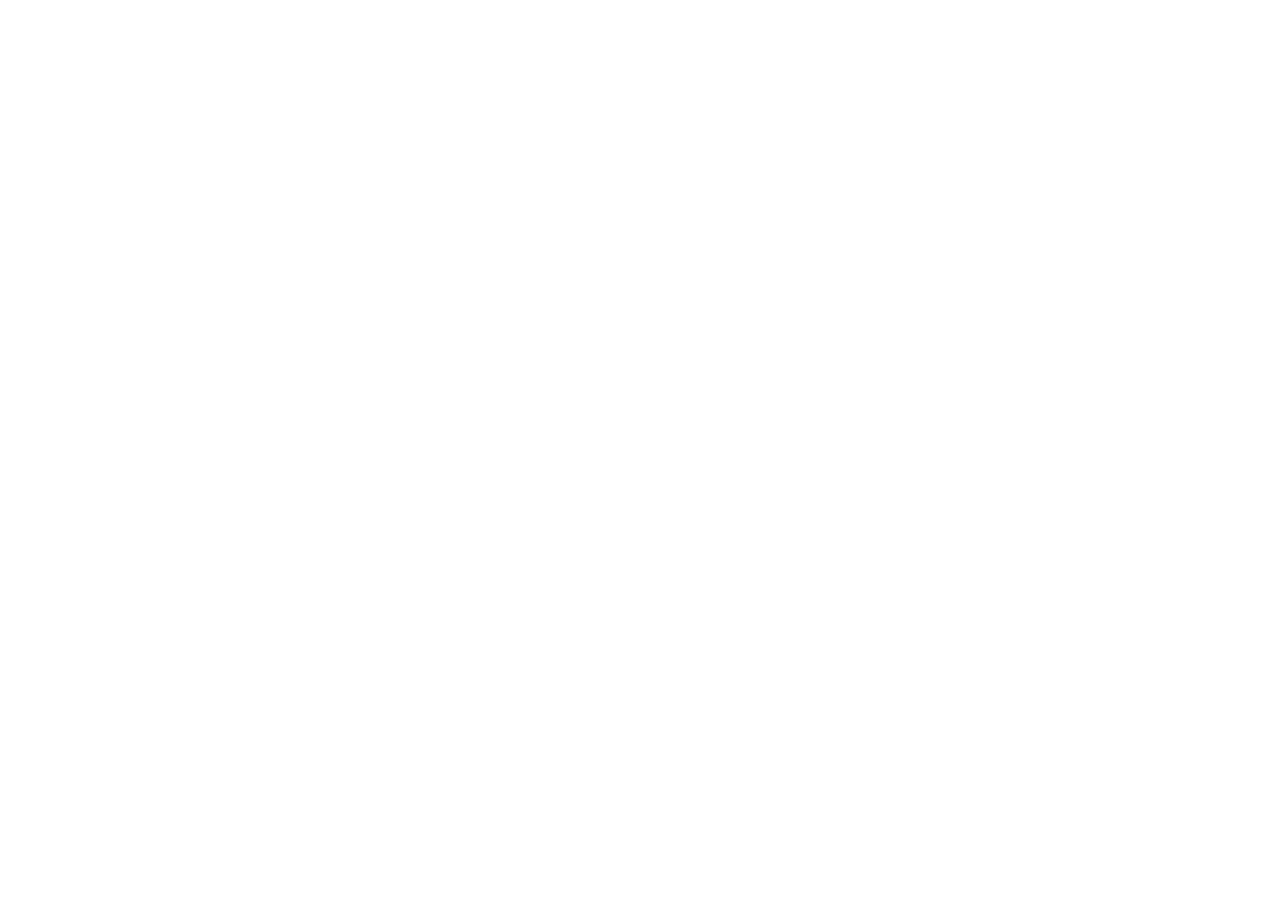
==== docs/index.html @ 787e8045 "Docs Agregado" ====
<!doctype html><html lang="en"><head><meta charset="utf-8"/><link rel="icon" href="/favicon.ico"/><meta name="viewport" content="width=device-width,initial-scale=1"/><meta name="theme-color" content="#000000"/><meta name="description" content="Web site created using create-react-app"/><link rel="apple-touch-icon" href="/logo192.png"/><link rel="manifest" href="/manifest.json"/><link rel="stylesheet" href="https://cdnjs.cloudflare.com/ajax/libs/animate.css/4.1.1/animate.min.css"/><title>React App</title><link href="/static/css/main.3a723db2.chunk.css" rel="stylesheet"></head><body><noscript>You need to enable JavaScript to run this app.</noscript><div id="root"></div><script>!function(e){function r(r){for(var n,p,f=r[0],i=r[1],l=r[2],c=0,s=[];c<f.length;c++)p=f[c],Object.prototype.hasOwnProperty.call(o,p)&&o[p]&&s.push(o[p][0]),o[p]=0;for(n in i)Object.prototype.hasOwnProperty.call(i,n)&&(e[n]=i[n]);for(a&&a(r);s.length;)s.shift()();return u.push.apply(u,l||[]),t()}function t(){for(var e,r=0;r<u.length;r++){for(var t=u[r],n=!0,f=1;f<t.length;f++){var i=t[f];0!==o[i]&&(n=!1)}n&&(u.splice(r--,1),e=p(p.s=t[0]))}return e}var n={},o={1:0},u=[];function p(r){if(n[r])return n[r].exports;var t=n[r]={i:r,l:!1,exports:{}};return e[r].call(t.exports,t,t.exports,p),t.l=!0,t.exports}p.m=e,p.c=n,p.d=function(e,r,t){p.o(e,r)||Object.defineProperty(e,r,{enumerable:!0,get:t})},p.r=function(e){"undefined"!=typeof Symbol&&Symbol.toStringTag&&Object.defineProperty(e,Symbol.toStringTag,{value:"Module"}),Object.defineProperty(e,"__esModule",{value:!0})},p.t=function(e,r){if(1&r&&(e=p(e)),8&r)return e;if(4&r&&"object"==typeof e&&e&&e.__esModule)return e;var t=Object.create(null);if(p.r(t),Object.defineProperty(t,"default",{enumerable:!0,value:e}),2&r&&"string"!=typeof e)for(var n in e)p.d(t,n,function(r){return e[r]}.bind(null,n));return t},p.n=function(e){var r=e&&e.__esModule?function(){return e.default}:function(){return e};return p.d(r,"a",r),r},p.o=function(e,r){return Object.prototype.hasOwnProperty.call(e,r)},p.p="/";var f=this["webpackJsonpgif-expert-app"]=this["webpackJsonpgif-expert-app"]||[],i=f.push.bind(f);f.push=r,f=f.slice();for(var l=0;l<f.length;l++)r(f[l]);var a=i;t()}([])</script><script src="/static/js/2.9dbe77bf.chunk.js"></script><script src="/static/js/main.f8ad7657.chunk.js"></script></body></html>
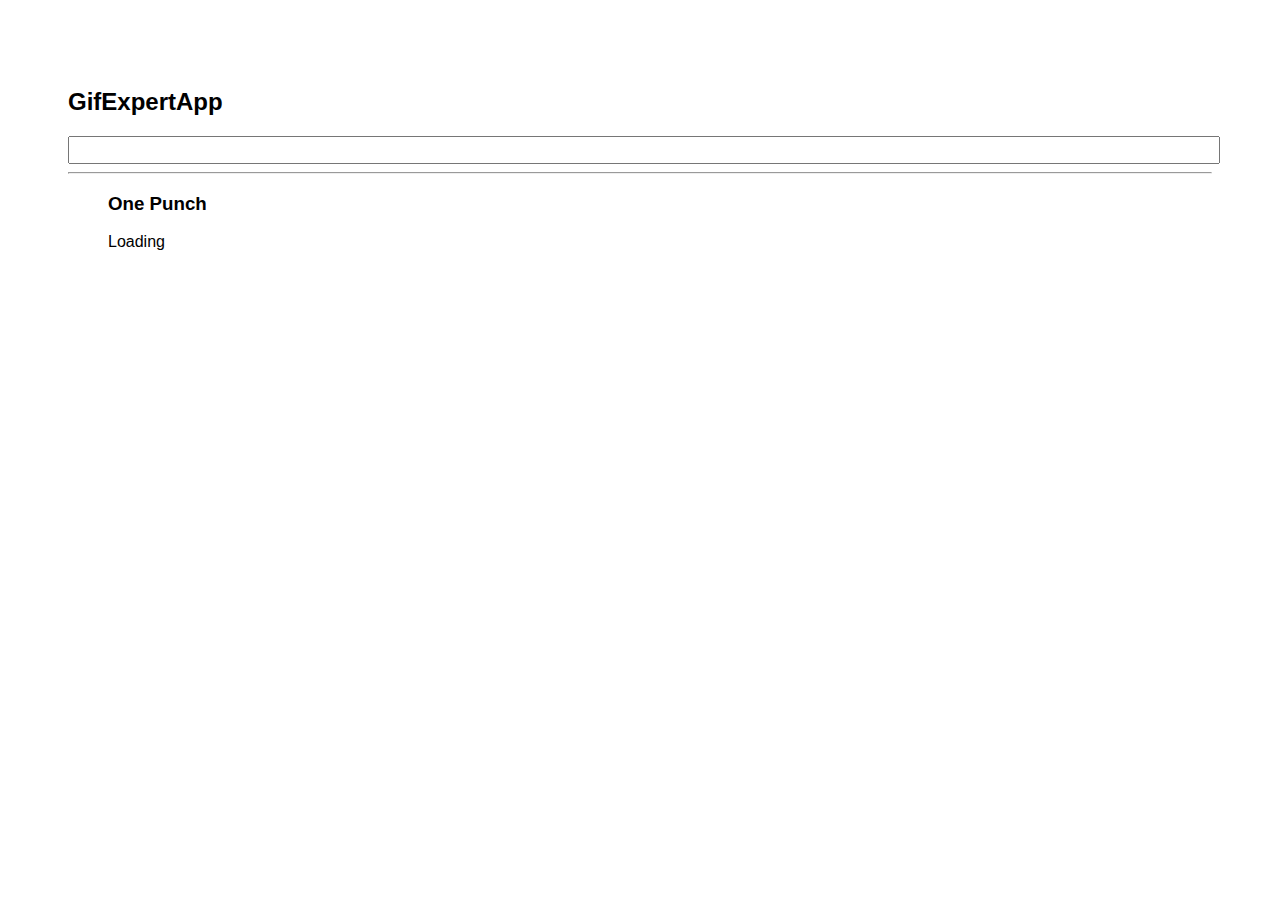
==== commit 10b51862: "url cambiadas" ====
--- a/docs/index.html
+++ b/docs/index.html
@@ -1 +1,118 @@
-<!doctype html><html lang="en"><head><meta charset="utf-8"/><link rel="icon" href="/favicon.ico"/><meta name="viewport" content="width=device-width,initial-scale=1"/><meta name="theme-color" content="#000000"/><meta name="description" content="Web site created using create-react-app"/><link rel="apple-touch-icon" href="/logo192.png"/><link rel="manifest" href="/manifest.json"/><link rel="stylesheet" href="https://cdnjs.cloudflare.com/ajax/libs/animate.css/4.1.1/animate.min.css"/><title>React App</title><link href="/static/css/main.3a723db2.chunk.css" rel="stylesheet"></head><body><noscript>You need to enable JavaScript to run this app.</noscript><div id="root"></div><script>!function(e){function r(r){for(var n,p,f=r[0],i=r[1],l=r[2],c=0,s=[];c<f.length;c++)p=f[c],Object.prototype.hasOwnProperty.call(o,p)&&o[p]&&s.push(o[p][0]),o[p]=0;for(n in i)Object.prototype.hasOwnProperty.call(i,n)&&(e[n]=i[n]);for(a&&a(r);s.length;)s.shift()();return u.push.apply(u,l||[]),t()}function t(){for(var e,r=0;r<u.length;r++){for(var t=u[r],n=!0,f=1;f<t.length;f++){var i=t[f];0!==o[i]&&(n=!1)}n&&(u.splice(r--,1),e=p(p.s=t[0]))}return e}var n={},o={1:0},u=[];function p(r){if(n[r])return n[r].exports;var t=n[r]={i:r,l:!1,exports:{}};return e[r].call(t.exports,t,t.exports,p),t.l=!0,t.exports}p.m=e,p.c=n,p.d=function(e,r,t){p.o(e,r)||Object.defineProperty(e,r,{enumerable:!0,get:t})},p.r=function(e){"undefined"!=typeof Symbol&&Symbol.toStringTag&&Object.defineProperty(e,Symbol.toStringTag,{value:"Module"}),Object.defineProperty(e,"__esModule",{value:!0})},p.t=function(e,r){if(1&r&&(e=p(e)),8&r)return e;if(4&r&&"object"==typeof e&&e&&e.__esModule)return e;var t=Object.create(null);if(p.r(t),Object.defineProperty(t,"default",{enumerable:!0,value:e}),2&r&&"string"!=typeof e)for(var n in e)p.d(t,n,function(r){return e[r]}.bind(null,n));return t},p.n=function(e){var r=e&&e.__esModule?function(){return e.default}:function(){return e};return p.d(r,"a",r),r},p.o=function(e,r){return Object.prototype.hasOwnProperty.call(e,r)},p.p="/";var f=this["webpackJsonpgif-expert-app"]=this["webpackJsonpgif-expert-app"]||[],i=f.push.bind(f);f.push=r,f=f.slice();for(var l=0;l<f.length;l++)r(f[l]);var a=i;t()}([])</script><script src="/static/js/2.9dbe77bf.chunk.js"></script><script src="/static/js/main.f8ad7657.chunk.js"></script></body></html>+<!DOCTYPE html>
+<html lang="en">
+  <head>
+    <meta charset="utf-8" />
+    <link rel="icon" href="./favicon.ico" />
+    <meta name="viewport" content="width=device-width,initial-scale=1" />
+    <meta name="theme-color" content="#000000" />
+    <meta
+      name="description"
+      content="Web site created using create-react-app"
+    />
+    <link rel="apple-touch-icon" href="./logo192.png" />
+    <link rel="manifest" href="./manifest.json" />
+    <link
+      rel="stylesheet"
+      href="https://cdnjs.cloudflare.com/ajax/libs/animate.css/4.1.1/animate.min.css"
+    />
+    <title>React App</title>
+    <link href="./static/css/main.3a723db2.chunk.css" rel="stylesheet" />
+  </head>
+  <body>
+    <noscript>You need to enable JavaScript to run this app.</noscript>
+    <div id="root"></div>
+    <script>
+      !(function (e) {
+        function r(r) {
+          for (
+            var n, p, f = r[0], i = r[1], l = r[2], c = 0, s = [];
+            c < f.length;
+            c++
+          )
+            (p = f[c]),
+              Object.prototype.hasOwnProperty.call(o, p) &&
+                o[p] &&
+                s.push(o[p][0]),
+              (o[p] = 0);
+          for (n in i)
+            Object.prototype.hasOwnProperty.call(i, n) && (e[n] = i[n]);
+          for (a && a(r); s.length; ) s.shift()();
+          return u.push.apply(u, l || []), t();
+        }
+        function t() {
+          for (var e, r = 0; r < u.length; r++) {
+            for (var t = u[r], n = !0, f = 1; f < t.length; f++) {
+              var i = t[f];
+              0 !== o[i] && (n = !1);
+            }
+            n && (u.splice(r--, 1), (e = p((p.s = t[0]))));
+          }
+          return e;
+        }
+        var n = {},
+          o = { 1: 0 },
+          u = [];
+        function p(r) {
+          if (n[r]) return n[r].exports;
+          var t = (n[r] = { i: r, l: !1, exports: {} });
+          return e[r].call(t.exports, t, t.exports, p), (t.l = !0), t.exports;
+        }
+        (p.m = e),
+          (p.c = n),
+          (p.d = function (e, r, t) {
+            p.o(e, r) ||
+              Object.defineProperty(e, r, { enumerable: !0, get: t });
+          }),
+          (p.r = function (e) {
+            "undefined" != typeof Symbol &&
+              Symbol.toStringTag &&
+              Object.defineProperty(e, Symbol.toStringTag, { value: "Module" }),
+              Object.defineProperty(e, "__esModule", { value: !0 });
+          }),
+          (p.t = function (e, r) {
+            if ((1 & r && (e = p(e)), 8 & r)) return e;
+            if (4 & r && "object" == typeof e && e && e.__esModule) return e;
+            var t = Object.create(null);
+            if (
+              (p.r(t),
+              Object.defineProperty(t, "default", { enumerable: !0, value: e }),
+              2 & r && "string" != typeof e)
+            )
+              for (var n in e)
+                p.d(
+                  t,
+                  n,
+                  function (r) {
+                    return e[r];
+                  }.bind(null, n)
+                );
+            return t;
+          }),
+          (p.n = function (e) {
+            var r =
+              e && e.__esModule
+                ? function () {
+                    return e.default;
+                  }
+                : function () {
+                    return e;
+                  };
+            return p.d(r, "a", r), r;
+          }),
+          (p.o = function (e, r) {
+            return Object.prototype.hasOwnProperty.call(e, r);
+          }),
+          (p.p = "/");
+        var f = (this["webpackJsonpgif-expert-app"] =
+            this["webpackJsonpgif-expert-app"] || []),
+          i = f.push.bind(f);
+        (f.push = r), (f = f.slice());
+        for (var l = 0; l < f.length; l++) r(f[l]);
+        var a = i;
+        t();
+      })([]);
+    </script>
+    <script src="./static/js/2.9dbe77bf.chunk.js"></script>
+    <script src="./static/js/main.f8ad7657.chunk.js"></script>
+  </body>
+</html>
--- a/docs/static/css/main.3a723db2.chunk.css
+++ b/docs/static/css/main.3a723db2.chunk.css
@@ -0,0 +1,2 @@
+*{font-family:Helvetica,Arial,sans-serif}body{padding:60px}input{color:green;font-size:1.2rem;width:100%}.card-grid{display:flex;flex-direction:row;flex-wrap:wrap}.card{align-content:center;border:1px solid grey;border-radius:6px;margin-bottom:10px;margin-top:10px;overflow:hidden}.card p{padding:5px;text-align:center}.card img{max-height:170px}
+/*# sourceMappingURL=main.3a723db2.chunk.css.map */